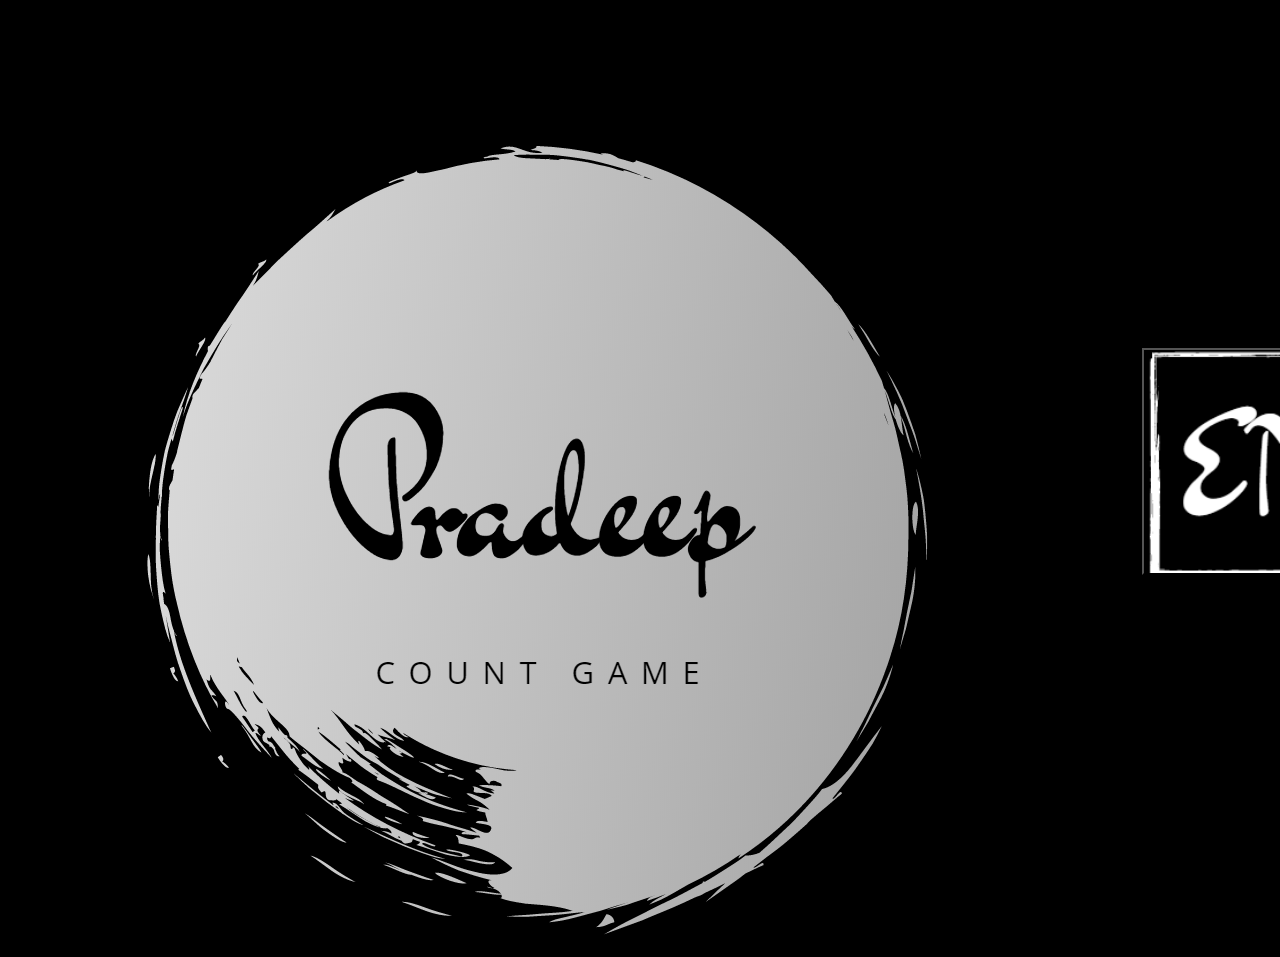
==== PROJECT-1/index.html @ f4ba1e06 "file added" ====
<!DOCTYPE html>
<html lang="en">

<head>
    <meta charset="UTF-8">
    <meta name="viewport" content="width=device-width, initial-scale=1.0">
    <title>Nike</title>
    <link rel="shortcut icon" href="https://img.icons8.com/doodle/48/000000/controller--v1.png" type="image/x-icon">
   <link rel="stylesheet" type="text/css" href="mediaindex.css">
</head>

<body>
    <div><a href="index1.html"><button></button></a></div>
    
<script>

</script>

</body>
---- PROJECT-1/mediaindex.css ----
@media only screen
    and (max-width : 360px){
        button{
            width: 150px;height: 100px;background-image: url(frontbut.png);background-size: 150px 100px;
            margin-top: 400px;margin-left: 90px;margin-right: 90px;margin-bottom: 128px;
        }
        body{
            background-image:url(front.png);background-repeat: no-repeat;background-color: black;background-size: 360px ;
        }
}
@media only screen
    and (min-width : 361px) {
        button{
            width: 11.2cm;height: 6cm;margin-top:9cm;margin-left: 30cm;margin-right: 4.7cm;margin-bottom: 9.9cm;background-image: url(frontbut.png);background-size: 11.2cm;
        }
        body{
            background-image:url(front.png);background-repeat: no-repeat;background-color: black;
        }
}
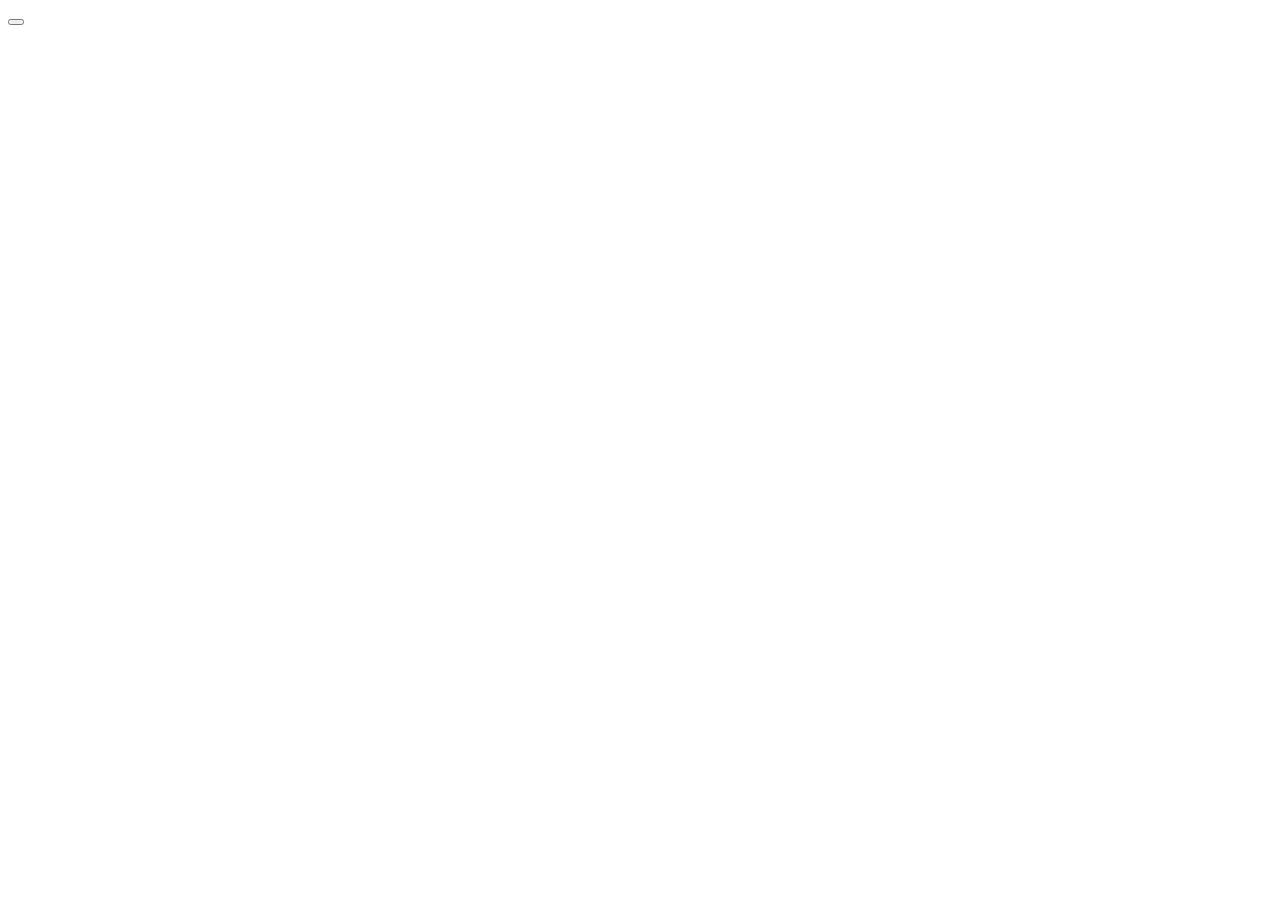
==== commit aab9dec0: "reformatted" ====
--- a/PROJECT-1/index.html
+++ b/PROJECT-1/index.html
@@ -6,11 +6,11 @@
     <meta name="viewport" content="width=device-width, initial-scale=1.0">
     <title>Nike</title>
     <link rel="shortcut icon" href="https://img.icons8.com/doodle/48/000000/controller--v1.png" type="image/x-icon">
-   <link rel="stylesheet" type="text/css" href="mediaindex.css">
+   <link rel="stylesheet" type="text/css" href="/css/mediaindex.css">
 </head>
 
 <body>
-    <div><a href="index1.html"><button></button></a></div>
+    <div><a href="/html/index1.html"><button></button></a></div>
     
 <script>
 
